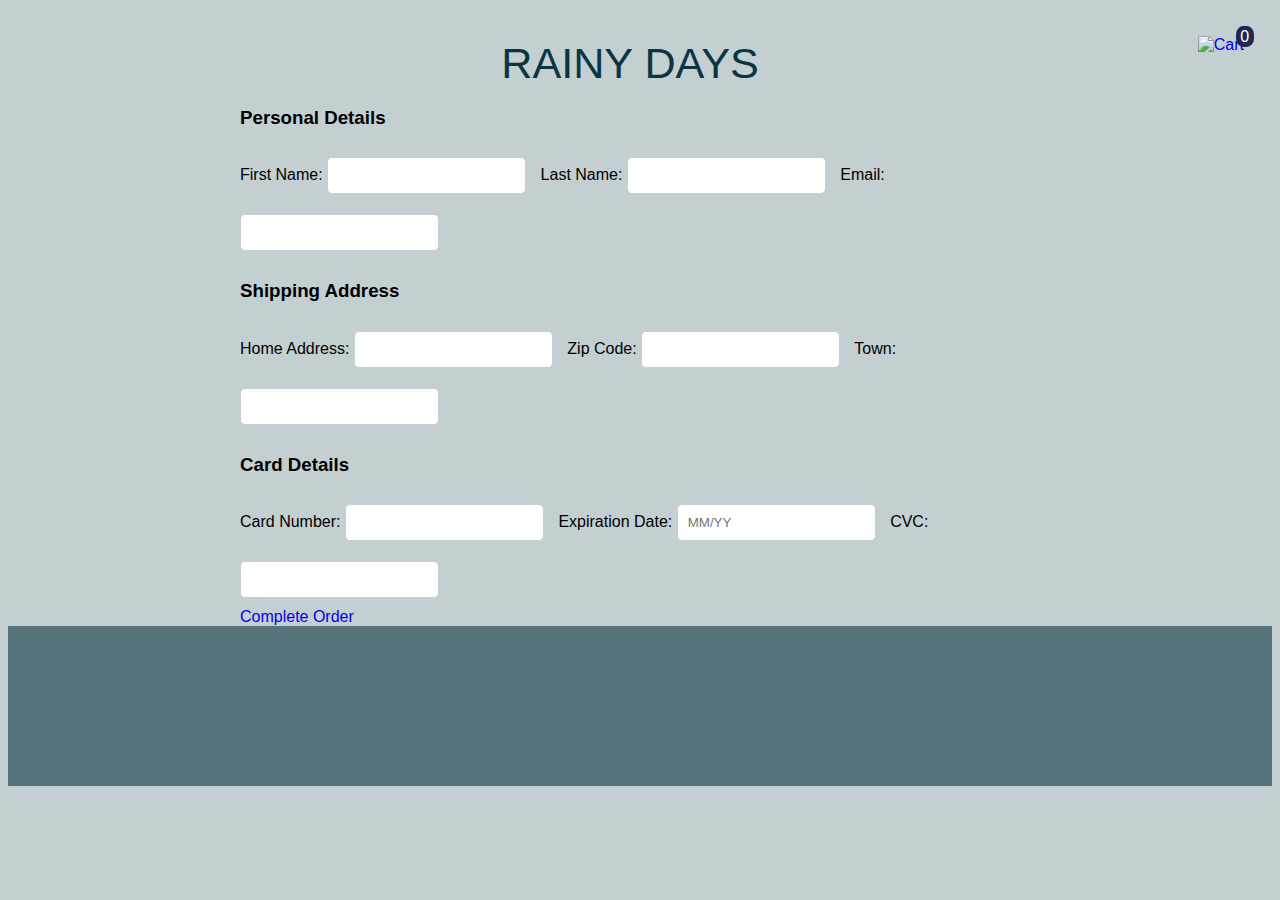
==== checkout.html @ 2ff08866 "Css" ====
<!DOCTYPE html>
<html lang="en">
<head>
    <meta charset="UTF-8">
    <meta name="description" content="Explore stylish and durable raincoats for men and women. Stay dry and comfortable in all weather with our range of waterproof jackets.">
    <meta name="viewport" content="width=device-width, initial-scale=1.0">
    <link rel="stylesheet" href="./css/style.css">
    <link rel="stylesheet" href="./css/checkout.css">
    <title>Checkout</title>
</head>
<body>
    <header>
        <section class="logo-container">
            <p><a href="./index.html" class="logo">Rainy Days</a></p>
        </section>
        <section class="cart-icon">
            <a href="checkout.html">
                <img src="../images/cart.png" alt="Cart">
                <span id="cart-count">0</span>
            </a>
        </section>
    </header>
    <main class="checkout-main">
        <!-- <section class="checkout-details">  -->
            <section class="cart-items"></section>
                <!-- <div class="cart-item"></div>
                <h2>Your Cart:</h2>
                <div class="in-cart">
                    <p id="selected-jacket">Jacket 2 Size: Small</p>
                    <p id="price">$70</p>
                    <img src="./images/jacket-green.jpg" alt="military-green jacket">
                </div>
                <p id="total-price">Total: $70</p>
                </div> -->
            <section class="form">
            <form method="post">
            <div class="personal-details">
                <h3>Personal Details</h3>
                <label for="first-name">First Name:</label>
                <input type="text" name="first-name" id="first-name" class="form__input" required>
                <label for="last-name">Last Name:</label>
                <input type="text" name="last-name" id="last-name" class="form__input" required>
                <label for="email">Email:</label>
                <input type="email" name="email" id="email" class="form__input" required>
            </div>
            <div class="shipping-address">
                <h3>Shipping Address</h3>
                <label for="address">Home Address:</label>
                <input type="text" name="zip-code" id="address" class="form__input" required>
                <label for="zip-code">Zip Code:</label>
                <input type="text" name="zip-code" id="address" class="form__input" required>
                <label for="town">Town:</label>
                <input type="text" name="town" id="town" class="form_input" required>
            </div>
            <div class="card-details">
                <h3>Card Details</h3>
                <label for="card-number">Card Number:</label>
                <input type="text" name="card-number" id="card-number" required>
                <label for="date">Expiration Date:</label>
                <input type="text" name="date" id="date" pattern="\d{2}/\d{2}" placeholder="MM/YY" required> 
                <label for="cvc">CVC:</label>
                <input type="text" name="cvc" id="cvc" required>
            </div>
        </form>
        <a href="./order-conf.html" class="complete-order-cta">Complete Order</a>
        </section>
    </main>
    <footer></footer>

    <script type="module" src="./products.js"></script>
    <script type="module" src="./script.js"></script>  
</body>
</html>
---- css/style.css ----
/* Global */

body {
    font-family: 'Din Condensed', Arial, Helvetica, sans-serif;
    background-color: #C4CFD1;
}

h1, h2 {
    font-family: 'Din Alternate';
}

a {
    text-decoration: none;
}

img {
    width: 100%;
}

header {
    background-color: #C4CFD1;
    padding:15px 0px 0px 0px;
}


.logo-container {
    text-align: center;
    padding-top: 0px
} 


.logo {
    text-decoration: none;
    color: #0A3641;
    font-size: 2.7em;
    text-transform: uppercase;
    margin-right: 20px;
}

.add-to-cart {
    background-color: #0A3641;
    color: #fff;
    padding: 0.5em 1em;
    text-align: center;
    border-radius: 5px;
    font-size: 1.2em;
    text-transform: uppercase;
    width: 60%;
    margin: auto;
    cursor: pointer;
   
   
}

.add-to-cart:hover, .cta:hover, .complete-order-cta:hover {
    background-color: #56747C;

}

main {
    margin: 15px;
}

input, textarea {
    border: 1px solid #C4CFD1;
    border-radius: 5px;
    margin: 10px 10px 10px 0px;
    padding: 10px;
}

footer {
    text-align: center;
    background-color: #56747C;
    padding: 80px;
    color: #fff;
}


.cart-icon {
    position: absolute;
    top: 20px; 
    right: 20px; 
    z-index: 100; 
    display: inline-block;
    margin-right: 1em;
    margin-top: 1em;
  }
  
  .cart-icon img {
    width: 3em; 
    cursor: pointer;
    margin-bottom: 0;
  }
  
  #cart-count {
    position: absolute;
    top: -10px;
    right: -10px;
    background-color: #222652;
    color: white;
    border-radius: 40%;
    padding: 0.1em 0.3em;
    font-size: 1em;
  }
  
  .products-container {
    display: flex;
    flex-wrap: wrap;
    gap: 1em;
    justify-content: center;
    margin: 0.7em 0em;
  }


  .product-card {
    background-color: #fff;
    border-radius: 10px;
    box-shadow: 0 4px 8px rgba(0, 0, 0, 0.1);
    width: 250px;
    margin: 0em 0.4em;
  }
  .product-card:hover {
    transform: scale(1.05);
  }

  .product-card img {
    width: 100%;
    max-width: 11em;
    height: 13em;
    object-fit: cover;
    border-radius: 10px;
    margin-left: 2em;
    margin-top: 1em;

  }

  .product-card h2 {
    font-size: 1.5em;
    margin: 20px;
  }

  .product-card p {
    font-size: 1.3em;
    color: #777;
    margin: 0 15px 15px;
  }

  .product-card a {
    color: #17162a;
    display: flex;
    justify-content: center;
    margin: 1em;
    font-size: 1.2em;
  }

  .price {
    font-size: 16px;
    font-weight: bold;
    margin: 10px 15px;
    color: #4caf50;
  }

  .product-card button {
    display: block;
    width: 90%;
    margin: 10px auto;
    padding: 10px;
    background-color: #0A3641;
    color: white;
    border: none;
    border-radius: 5px;
    cursor: pointer;
    font-size: 16px;
    text-transform: uppercase;
  }

  
.checkout-main {
 width: 50em;
 margin: auto;
}
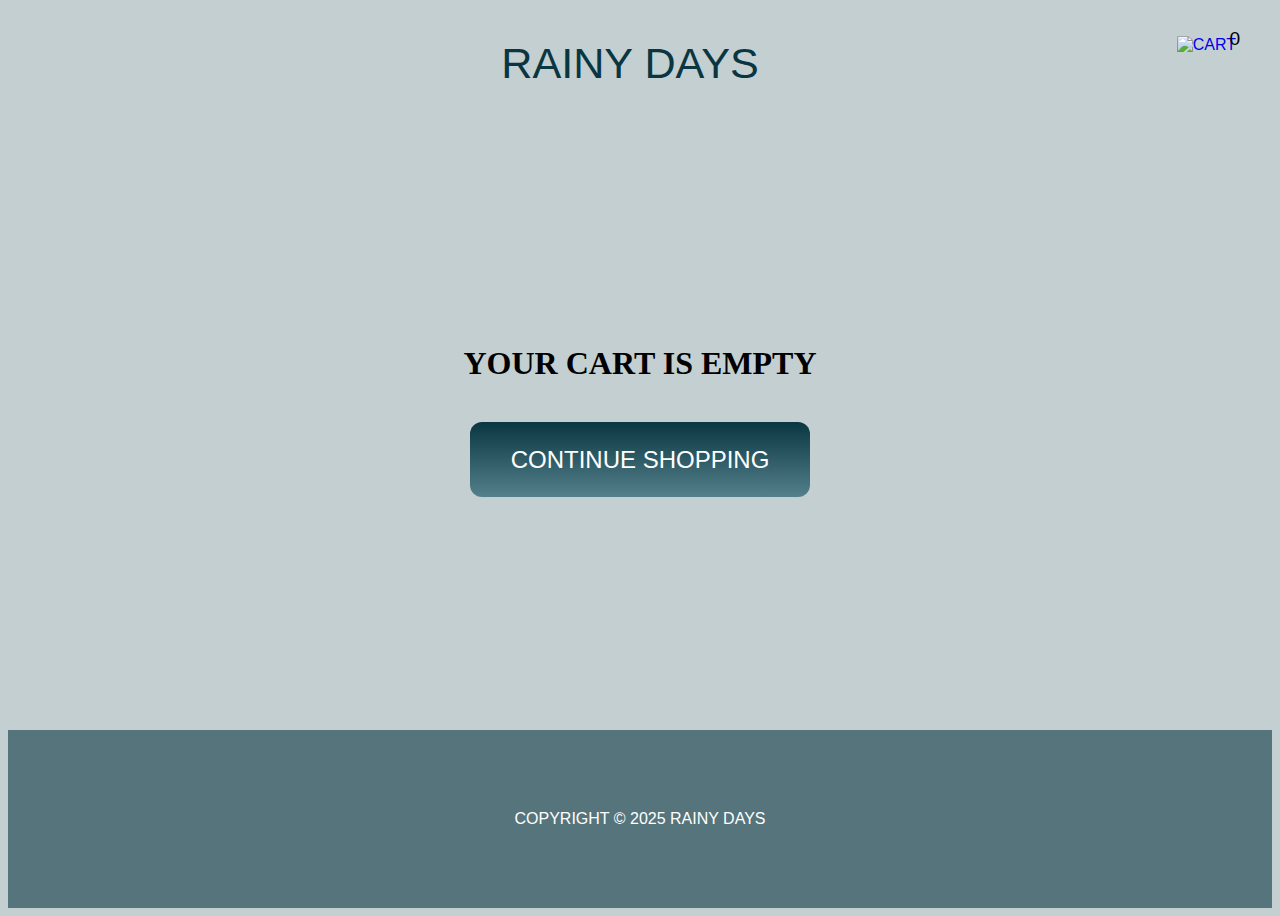
==== commit 2615f48d: "Worked on JS and CSS" ====
--- a/checkout.html
+++ b/checkout.html
@@ -8,10 +8,11 @@
     <link rel="stylesheet" href="./css/checkout.css">
     <title>Checkout</title>
 </head>
-<body>
+<body>    
+    <div id="loading-indicator"></div> 
     <header>
         <section class="logo-container">
-            <p><a href="./index.html" class="logo">Rainy Days</a></p>
+            <p><a href="./index.html" class="logo">RAINY DAYS</a></p>
         </section>
         <section class="cart-icon">
             <a href="checkout.html">
@@ -32,7 +33,8 @@
                 </div>
                 <p id="total-price">Total: $70</p>
                 </div> -->
-            <section class="form">
+            <section id="form">
+                <section class="form-container">
             <form method="post">
             <div class="personal-details">
                 <h3>Personal Details</h3>
@@ -55,19 +57,23 @@
             <div class="card-details">
                 <h3>Card Details</h3>
                 <label for="card-number">Card Number:</label>
-                <input type="text" name="card-number" id="card-number" required>
+                <input type="text" name="card-number" id="card-number"> 
                 <label for="date">Expiration Date:</label>
-                <input type="text" name="date" id="date" pattern="\d{2}/\d{2}" placeholder="MM/YY" required> 
+                <input type="text" name="date" id="date" pattern="\d{2}/\d{2}" placeholder="MM/YY"> 
                 <label for="cvc">CVC:</label>
-                <input type="text" name="cvc" id="cvc" required>
+                <input type="text" name="cvc" id="cvc">
             </div>
         </form>
-        <a href="./order-conf.html" class="complete-order-cta">Complete Order</a>
+        <a id="complete-order-cta">Complete Order</a>
+            </section>
         </section>
     </main>
-    <footer></footer>
+    <footer>
+        Copyright &copy; 2025 Rainy Days 
+    </footer>
+    <script type="module" src="./js/script.js"></script>
+    <script type="module" src="./js/checkout.js"></script>
+    <script type="module" src="./js/product-details.js"></script>
 
-    <script type="module" src="./products.js"></script>
-    <script type="module" src="./script.js"></script>  
 </body>
 </html>--- a/css/style.css
+++ b/css/style.css
@@ -3,6 +3,9 @@
 body {
     font-family: 'Din Condensed', Arial, Helvetica, sans-serif;
     background-color: #C4CFD1;
+    display: flex;
+    flex-direction: column;
+    min-height: 100vh;
 }
 
 h1, h2 {
@@ -13,13 +16,11 @@
     text-decoration: none;
 }
 
-img {
-    width: 100%;
-}
+
 
 header {
-    background-color: #C4CFD1;
-    padding:15px 0px 0px 0px;
+    background-color: #C4CFD1; 
+    padding:15px 0px 0px 0px; 
 }
 
 
@@ -82,7 +83,7 @@
     right: 20px; 
     z-index: 100; 
     display: inline-block;
-    margin-right: 1em;
+    margin-right: 1.5em;
     margin-top: 1em;
   }
   
@@ -96,11 +97,10 @@
     position: absolute;
     top: -10px;
     right: -10px;
-    background-color: #222652;
-    color: white;
+    color: rgb(0, 0, 0);
     border-radius: 40%;
     padding: 0.1em 0.3em;
-    font-size: 1em;
+    font-size: 1.2em;
   }
   
   .products-container {
@@ -112,18 +112,18 @@
   }
 
 
-  .product-card {
+  .product-item {
     background-color: #fff;
     border-radius: 10px;
     box-shadow: 0 4px 8px rgba(0, 0, 0, 0.1);
     width: 250px;
-    margin: 0em 0.4em;
-  }
-  .product-card:hover {
-    transform: scale(1.05);
-  }
-
-  .product-card img {
+    margin: 0.4em;
+  }
+  .product-item:hover {
+    transform: scale(1.02);
+  }
+
+  .product-item img {
     width: 100%;
     max-width: 11em;
     height: 13em;
@@ -134,18 +134,18 @@
 
   }
 
-  .product-card h2 {
+  .product-item h2 {
     font-size: 1.5em;
     margin: 20px;
   }
 
-  .product-card p {
+  .product-item p {
     font-size: 1.3em;
     color: #777;
     margin: 0 15px 15px;
   }
 
-  .product-card a {
+  .product-item a {
     color: #17162a;
     display: flex;
     justify-content: center;
@@ -160,7 +160,7 @@
     color: #4caf50;
   }
 
-  .product-card button {
+  .product-item button {
     display: block;
     width: 90%;
     margin: 10px auto;
@@ -174,8 +174,158 @@
     text-transform: uppercase;
   }
 
+  .products-container h3, .products-container p {
+    text-align: center;
+  }
   
 .checkout-main {
  width: 50em;
  margin: auto;
-}+}
+
+
+.filter-container {
+  margin: 1em 0em 2em 2.5em;
+  text-transform: uppercase;}
+
+.home-h1 {
+  margin-left: 1.3em;
+}
+
+
+#gender-filter {
+  background-color: #1b414a;
+  color: #fff;
+  padding: 0.5em 0.7em;
+  border-radius: 0.5em;
+  margin-left: 0.5em;
+  font-size: 0.7em;
+  text-transform: uppercase;
+  border: 1px solid #FFF;
+}
+
+
+
+
+#loading-indicator {
+  display: none; 
+  position: fixed;
+  top: 0;
+  left: 0;
+  width: 100%;
+  height: 100%;
+  background: rgba(0, 0, 0, 0.5); 
+  display: flex;
+  justify-content: center;
+  align-items: center;
+  z-index: 9999; 
+}
+
+#loading-indicator::before {
+  content: ""; /* Pseudo-element for the spinner */
+  border: 4px solid rgba(255, 255, 255, 0.3); /* Light border */
+  border-top: 4px solid #fff; /* White color for the top part */
+  border-radius: 50%;
+  width: 50px;
+  height: 50px;
+  animation: spin 1s linear infinite; /* Spin animation */
+}
+
+@keyframes spin {
+  0% {
+    transform: rotate(0deg);
+  }
+  100% {
+    transform: rotate(360deg);
+  }
+}
+
+
+
+.new-arrivals {
+  display: grid;
+  grid-template-columns: 1fr 1fr;
+  grid-template-rows: auto 1fr auto;
+  border-radius: 5px;
+  padding: 0px 20px;
+  margin: 30px 0px;
+  }
+
+
+.new-arrivals h1 {
+  display: grid;
+  grid-column: 1 / 3;
+  justify-content: center;
+  background-color: #0A3641;
+  color: #fff;
+  padding: 1em 2em;
+  border-radius: 5px;
+  margin: 10px;
+}
+
+.new-arrivals p {
+  display: grid;
+  grid-row: 3 / 4;
+  justify-content: space-evenly;
+  
+}
+
+.new-arrivals img {
+  max-height: 400px;
+  width: auto;
+  grid-row: 2 / 3;
+  margin: 20px 20px 10px 170px;  
+}
+
+.new-arrivals-women, .new-arrivals-men {
+  border: 1px solid #0A3641;
+  margin: 1px;
+  border-radius: 5px;
+  background-color: #fff;
+}
+
+.cta {
+  background-color: #0A3641;
+  color:#fff;
+  text-decoration: none;
+  padding: 10px 40px;
+  border-radius: 10px;
+  font-size: 1.4em;
+  text-transform: uppercase;
+}
+
+
+.about-us-home {
+  display: grid;
+  grid-template-columns: 1fr 1fr;
+  grid-template-rows: 1fr;
+  background-color: #769299;
+  max-width: 1600px;
+  margin: 70px auto;
+  border-radius: 5px;
+  
+}
+
+.about-us-content-home {
+  grid-column: 2 / 3;
+  color: #ffffff;
+  font-size: 1.5em;
+  text-align: left;
+  justify-self: center;
+  line-height: 200%;
+  font-size: 1.7em;
+  margin-top: 70px;
+
+}
+
+.about-us-home img {
+  grid-column: 1 / 2;
+  border-radius: 5px;
+  max-width: 700px;
+}
+
+.about-us-content-home h2 {
+  font-family: 'Din Condensed';
+  text-transform: uppercase;
+}
+
--- a/css/checkout.css
+++ b/css/checkout.css
@@ -0,0 +1,126 @@
+@import url("/css/style.css");
+
+body {
+    text-transform: uppercase;
+}
+
+
+#form {
+    background-color: #fff;
+    border-radius: 5px;
+    text-transform: uppercase;
+    margin: 3em auto;
+
+
+}
+
+
+.in-cart img {
+    width: auto;
+    height: 80px;
+    margin: auto 2em;
+}
+.in-cart {
+    display: flex;
+    flex-direction: row;
+    background-color: #fff;
+    border-radius: 0.5em;
+    height: 110px;
+}
+
+.cart-item {
+    margin: 1em;
+}
+
+
+.shipping-address, .card-details, .personal-details {
+    margin: 10px 30px;
+    display: flex;
+    flex-direction: column;
+}
+
+.card-details {
+    margin-bottom: 30px;
+}
+
+#total-price {
+    text-align: right;
+    font-size: 2em;
+    text-transform: uppercase;
+    margin: 20px 0px;
+}
+
+
+
+.item-price {
+    font-size: 1.7em;
+    color: #020202b7;
+}
+
+
+#complete-order-cta {
+    background-color: #0A3641;
+    color: #fff;
+    display: block;
+    max-width: 140px;
+    text-align: center;
+    font-size: 1.4em;
+    padding: 12px 80px;
+    text-transform: uppercase;
+    margin: auto;
+    border-radius: 5px;
+    cursor: pointer;
+    
+}
+
+
+.remove-item {
+    box-shadow: 0 4px 8px rgba(0, 0, 0, 0.1);
+    color: rgb(145, 49, 49);
+    border: none;
+    border-radius: 4px;
+    cursor: pointer;
+    margin: 2em 1em 2em auto;
+    padding: 1em 3em;
+    font-size: 0.9em;
+    text-decoration: underline;
+
+}
+
+
+.cart-summary {
+    font-size: 1.6em;
+    color: #000000;
+    text-align: right;
+    margin-right: 0.5em;
+    text-transform: capitalize;
+}
+
+
+.item-details {
+    text-align: left;
+}
+
+.continue-shopping {
+    background: linear-gradient(180deg, #0A3641, #54808b) ;
+    color: #fff;
+    padding: 1em 1.7em;
+    border-radius: 0.5em;
+    font-size: 1.5em;   
+}
+
+.continue-shopping:hover {
+    background: linear-gradient(200deg, #20525e, #94b9c3) ;
+
+}
+
+
+.empty-cart h2 {
+    margin: 1em auto 2em auto;
+    font-size: 2em;
+}
+
+
+.empty-cart {
+    text-align: center;
+}